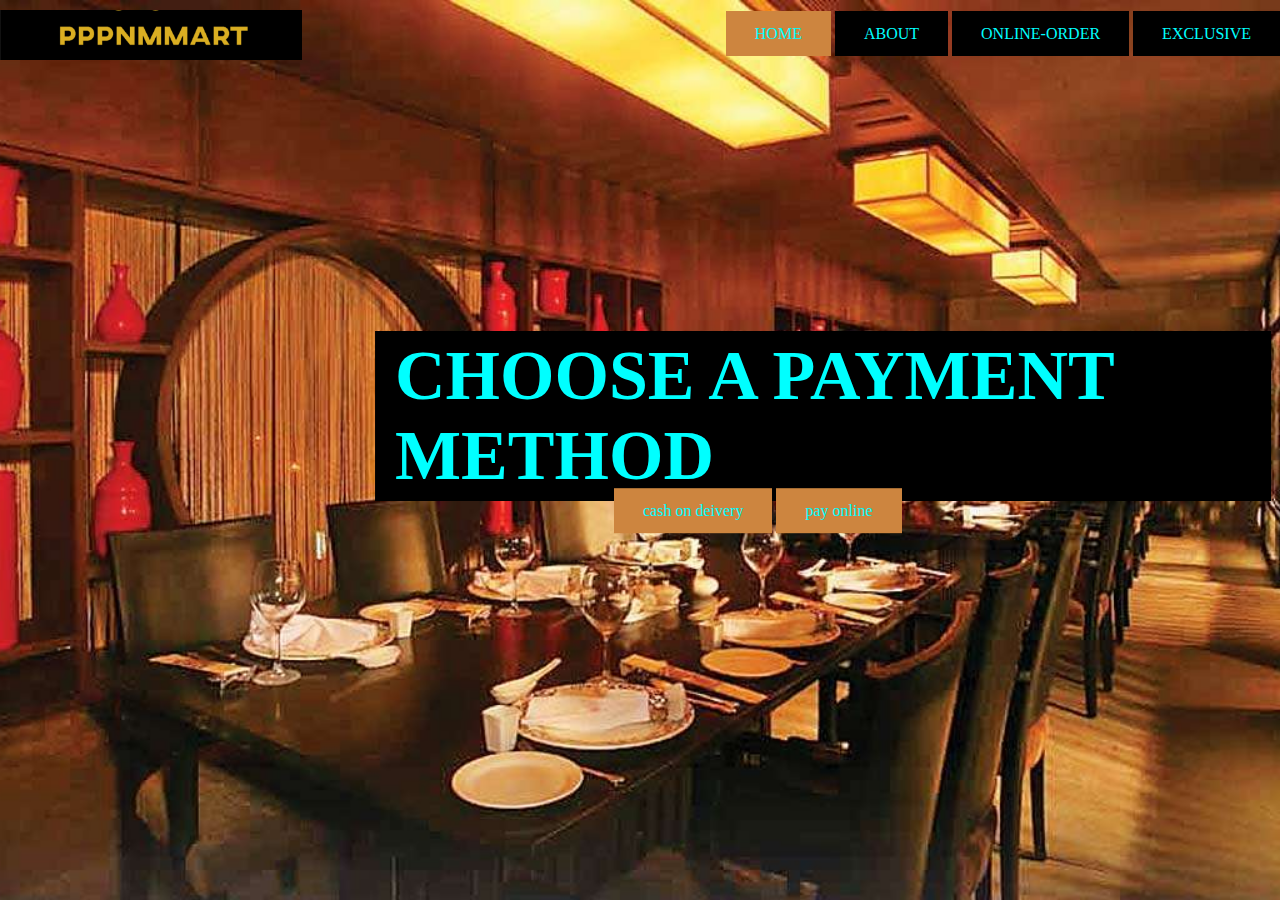
==== confirmation.html @ 5e3ac929 "Initial commit" ====
<!DOCTYPE html>
<html>
<head>
    <title>PPPNM MART</title>
    <link rel="icon" type="image/png" href="templates/images/logo.png">
    <link rel="stylesheet" type="text/css" href="templates/confirmation.css">
</head>
<body>
    <header>
        <div class="main">
            <div class="logo">
                <img src="templates/images/logo2.png">
            </div>
            <ul>
                <li class="active"><a href="index.html">HOME</a></li>
                <li><a href="about.html">ABOUT</a></li>
                <li><a href="order.html">ONLINE-ORDER</a></li>
                <li><a href="exclusive.html">EXCLUSIVE</a></li>
            </ul>
        </div>
        <div class="title">
            <h1>CHOOSE A PAYMENT METHOD</h1>
        </div>
        <div class="button">
            <a class="btn" href="succesfull.html">cash on deivery</a>
            <a class="btn" href="payment.html">pay online</a>
        </div>
    </header>
</body>
</html>
---- templates/confirmation.css ----
*{
    margin: 0;
    padding: 0;
    font-family: Impact;
}

header{
    background-image: url(images/rest2.png);
    height: 100vh;
    background-size: cover;
    background-position: center;
}

ul{
    float: right;
    list-style-type: none;
}

ul li{
    display: inline-block;
    margin-top: 25px;
}

ul li.active a{
    background-color: peru;
}

ul li a{
    text-decoration: none;
    color: aqua;
    padding: 5px 20px;
    border: 9px solid transparent;
    transition: 0.6s, ease;
    background-color: black;
}

ul li a:hover{
    background-color: whitesmoke;
}

.logo img{
    float: left;
    height: 50px;
    margin-top: 10px;
    width: auto;
}

.main{
    max-width: 1600px;
    margin: auto;
}

.title{
    position: absolute;
    top: 50%;
    left: 30%;
    transform: translate(-1%, -70%);
}

.title h1{
    color: aqua;
    background-color: black;
    font-size: 70px;
    padding: 5px 20px;   
}

.button{
    position: absolute;
    top: 50%;
    left: 30%;
    transform: translate(80%, 290%);
}

.btn{
    text-decoration: none;
    color: aqua;
    padding: 5px 20px;
    border: 9px solid transparent;
    transition: 0.6s, ease;
    background-color: peru;
}

.btn:hover{
    background-color: whitesmoke;
}
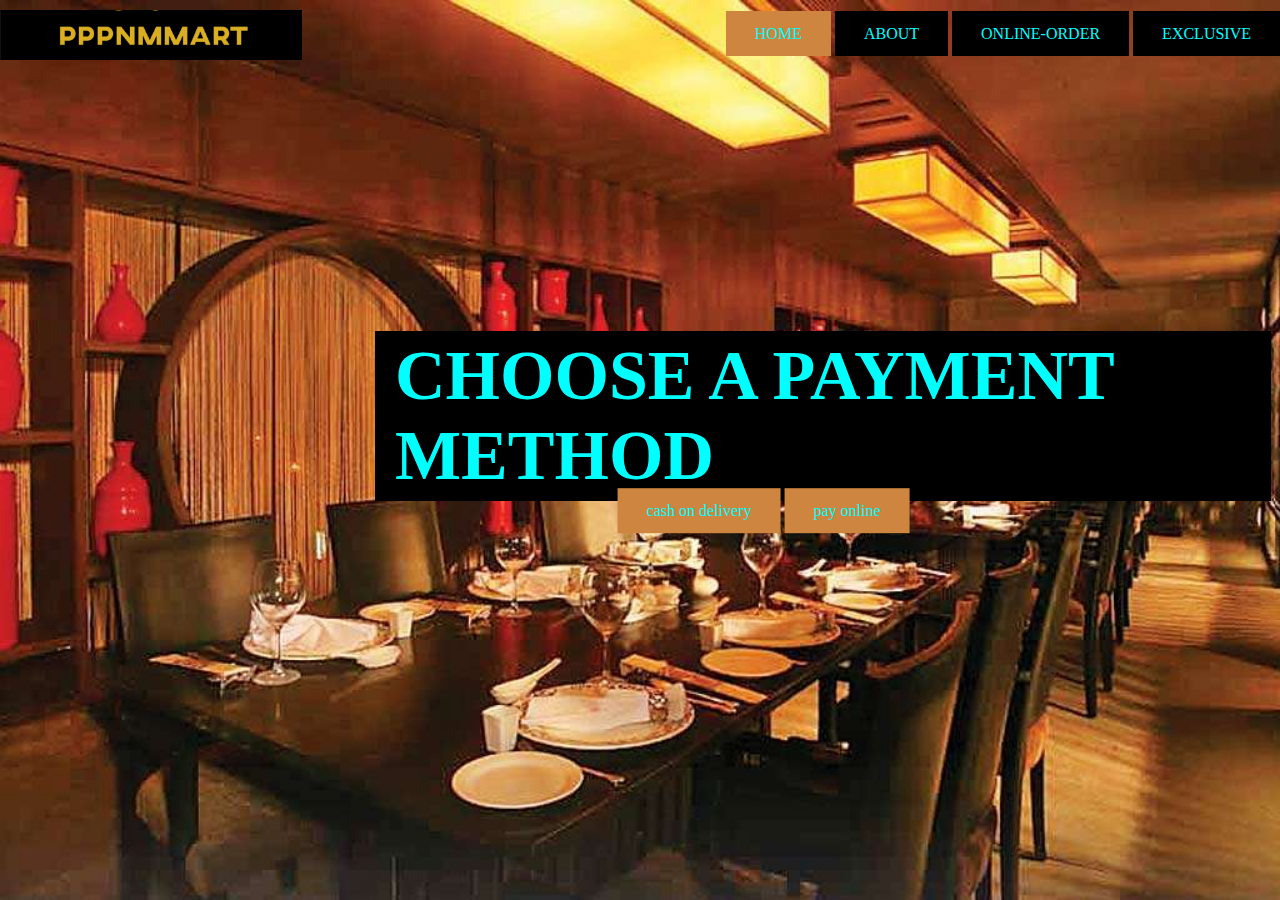
==== commit ccac19b4: "Update confirmation.html" ====
--- a/confirmation.html
+++ b/confirmation.html
@@ -22,9 +22,9 @@
             <h1>CHOOSE A PAYMENT METHOD</h1>
         </div>
         <div class="button">
-            <a class="btn" href="succesfull.html">cash on deivery</a>
+            <a class="btn" href="succesfull.html">cash on delivery</a>
             <a class="btn" href="payment.html">pay online</a>
         </div>
     </header>
 </body>
-</html>+</html>
